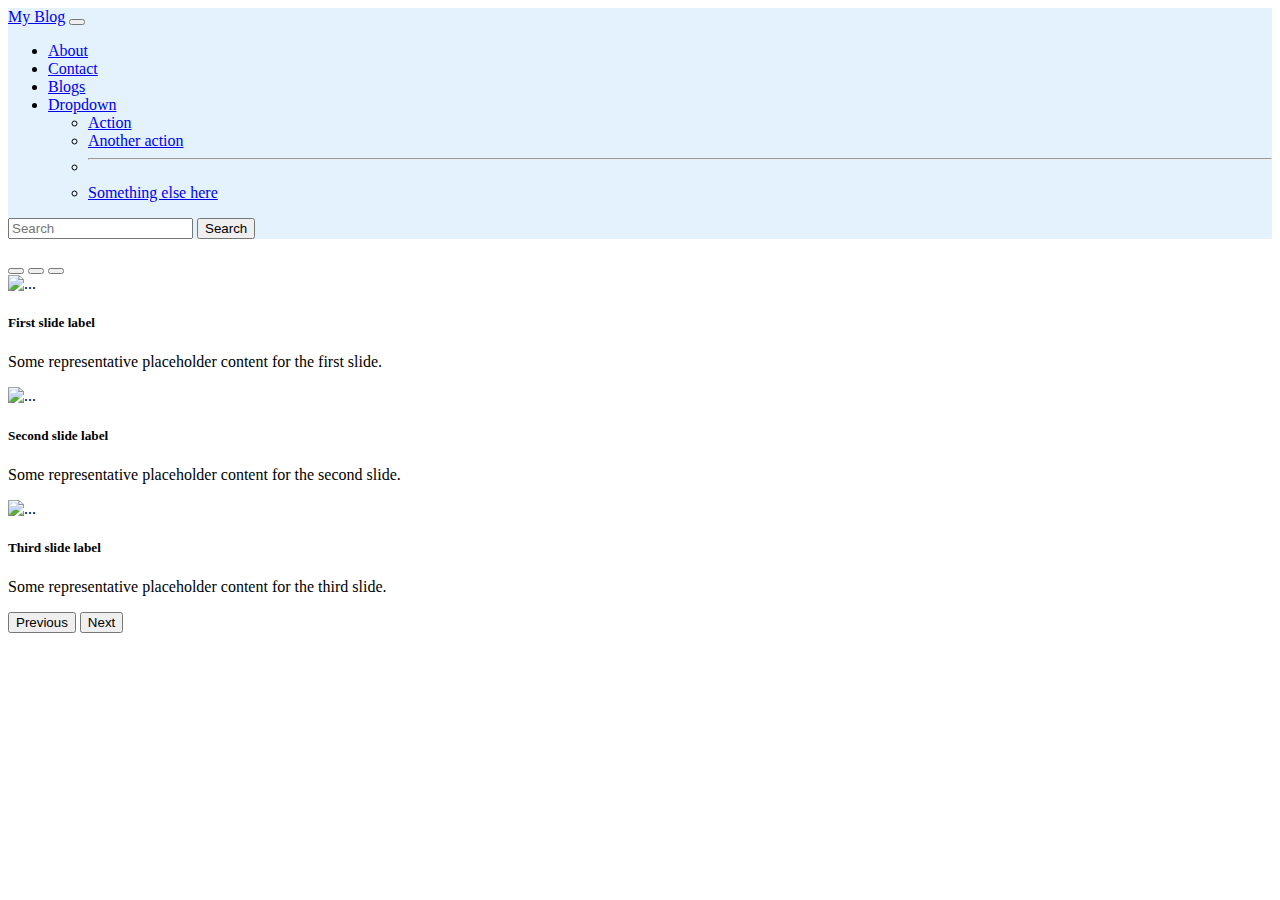
==== index.html @ caeb094b "Update index.html" ====
<!doctype html>
<html lang="en">
  <head>
    <meta charset="utf-8">
    <meta name="viewport" content="width=device-width, initial-scale=1">
    <title>Bootstrap demo</title>
    <link rel="stylesheet" href="./css/style.css">
    <link href="https://cdn.jsdelivr.net/npm/bootstrap@5.2.1/dist/css/bootstrap.min.css" rel="stylesheet" integrity="sha384-iYQeCzEYFbKjA/T2uDLTpkwGzCiq6soy8tYaI1GyVh/UjpbCx/TYkiZhlZB6+fzT" crossorigin="anonymous">
  </head>
  <body>
    <!----------------------NAVBAR-------------------
        <nav class="navbar bg-light">
        <div class="container-fluid">
          <a class="navbar-brand a-block" href="#">
            <img src="./img/blog-logo.png" alt="Logo" width="200" height="70" class="d-inline-block align-text-top">
          </a>
          <button class="navbar-toggler" type="button" data-bs-toggle="collapse" data-bs-target="#navbarSupportedContent" aria-controls="navbarSupportedContent" aria-expanded="false" aria-label="Toggle navigation">
            <span class="navbar-toggler-icon"></span>
          </button>
          <div class="collapse navbar-collapse" id="navbarSupportedContent">
            <ul class="navbar-nav me-auto mb-2 mb-lg-0">
              <li class="nav-item">
                <a class="nav-link active" aria-current="page" href="#">About</a>
              </li>
              <li class="nav-item">
                <a class="nav-link active" href="#">Contact</a>
              </li>
              <li class="nav-item">
                <a class="nav-link active" href="#">Contact</a>
              </li>
              <li class="nav-item dropdown">
                <a class="nav-link dropdown-toggle active" href="#" role="button" data-bs-toggle="dropdown" aria-expanded="false">
                  Dropdown
                </a>
                <ul class="dropdown-menu">
                  <li><a class="dropdown-item" href="#">Action</a></li>
                  <li><a class="dropdown-item" href="#">Another action</a></li>
                  <li><hr class="dropdown-divider"></li>
                  <li><a class="dropdown-item" href="#">Something else here</a></li>
                </ul>
              </li>
              
            </ul>
            <form class="d-flex" role="search">
              <input class="form-control me-2" type="search" placeholder="Search" aria-label="Search">
              <button class="btn btn-outline-success" type="submit">Search</button>
            </form>
          </div>
        </div>
      </nav>---->
    <!----------------------NAVBAR 2----------------------->
        <nav class="navbar" style="background-color: #e3f2fd;">
        <div class="container-fluid">
          <a class="navbar-brand" href="#">My Blog</a>
          <button class="navbar-toggler" type="button" data-bs-toggle="collapse" data-bs-target="#navbarSupportedContent" aria-controls="navbarSupportedContent" aria-expanded="false" aria-label="Toggle navigation">
            <span class="navbar-toggler-icon"></span>
          </button>
          <div class="collapse navbar-collapse" id="navbarSupportedContent">
            <ul class="navbar-nav me-auto mb-2 mb-lg-0">
              <li class="nav-item">
                <a class="nav-link active" aria-current="page" href="#">About</a>
              </li>
              <li class="nav-item">
                <a class="nav-link active" aria-current="page" href="#">Contact</a>
              </li>
              <li class="nav-item">
                <a class="nav-link active" aria-current="page" href="#">Blogs</a>
              </li>
              <!--DISABLED
              <li class="nav-item">
                <a class="nav-link disabled">Disabled</a>
              </li>-->
              <li class="nav-item dropdown">
                <a class="nav-link dropdown-toggle" href="#" role="button" data-bs-toggle="dropdown" aria-expanded="false">
                  Dropdown
                </a>
                <ul class="dropdown-menu">
                  <li><a class="dropdown-item" href="#">Action</a></li>
                  <li><a class="dropdown-item" href="#">Another action</a></li>
                  <li><hr class="dropdown-divider"></li>
                  <li><a class="dropdown-item" href="#">Something else here</a></li>
                </ul>
              </li>
            </ul>
            <form class="d-flex" role="search">
              <input class="form-control me-2" type="search" placeholder="Search" aria-label="Search">
              <button class="btn btn-outline-success" type="submit">Search</button>
            </form>
          </div>
        </div>
      </nav>

      <!----------------------CAROUSEL----------------------->
      <br>
      <div id="carouselExampleDark" class="carousel rounded " data-bs-ride="carousel">
        <div class="carousel-indicators w-60 rounded">
          <button type="button" data-bs-target="#carouselExampleDark" data-bs-slide-to="0" class="active" aria-current="true" aria-label="Slide 1"></button>
          <button type="button" data-bs-target="#carouselExampleDark" data-bs-slide-to="1" aria-label="Slide 2"></button>
          <button type="button" data-bs-target="#carouselExampleDark" data-bs-slide-to="2" aria-label="Slide 3"></button>
        </div>
        <div class="carousel-inner rounded-pill">
          <div class="carousel-item active" data-bs-interval="10000">
            <img src="https://images.unsplash.com/photo-1661961112835-ca6f5811d2af?ixlib=rb-1.2.1&ixid=MnwxMjA3fDF8MHxwaG90by1wYWdlfHx8fGVufDB8fHx8&auto=format&fit=crop&w=1172&q=80" class="d-block " width="100%" height="700px" alt="...">
            <div class="carousel-caption d-none d-md-block">
              <h5>First slide label</h5>
              <p>Some representative placeholder content for the first slide.</p>
            </div>
          </div>
          <div class="carousel-item" data-bs-interval="2000">
            <img src="https://images.unsplash.com/photo-1661961112951-f2bfd1f253ce?ixlib=rb-1.2.1&ixid=MnwxMjA3fDF8MHxwaG90by1wYWdlfHx8fGVufDB8fHx8&auto=format&fit=crop&w=1172&q=80" class="d-block" width="100%" height="700px" alt="...">
            <div class="carousel-caption d-none d-md-block">
              <h5>Second slide label</h5>
              <p>Some representative placeholder content for the second slide.</p>
            </div>
          </div>
          <div class="carousel-item">
            <img src="https://images.unsplash.com/photo-1648737155328-0c0012cf2f20?ixlib=rb-1.2.1&ixid=MnwxMjA3fDB8MHxwaG90by1wYWdlfHx8fGVufDB8fHx8&auto=format&fit=crop&w=1170&q=80" class="d-block" width="100%" height="700px" alt="...">
            <div class="carousel-caption d-none d-md-block">
              <h5>Third slide label</h5>
              <p>Some representative placeholder content for the third slide.</p>
            </div>
          </div>
        </div>
        <button class="carousel-control-prev" type="button" data-bs-target="#carouselExampleDark" data-bs-slide="prev">
          <span class="carousel-control-prev-icon" aria-hidden="true"></span>
          <span class="visually-hidden">Previous</span>
        </button>
        <button class="carousel-control-next" type="button" data-bs-target="#carouselExampleDark" data-bs-slide="next">
          <span class="carousel-control-next-icon" aria-hidden="true"></span>
          <span class="visually-hidden">Next</span>
        </button>
      </div>
      
    <script src="https://cdn.jsdelivr.net/npm/bootstrap@5.2.1/dist/js/bootstrap.bundle.min.js" integrity="sha384-u1OknCvxWvY5kfmNBILK2hRnQC3Pr17a+RTT6rIHI7NnikvbZlHgTPOOmMi466C8" crossorigin="anonymous"></script>
  </body>
</html>
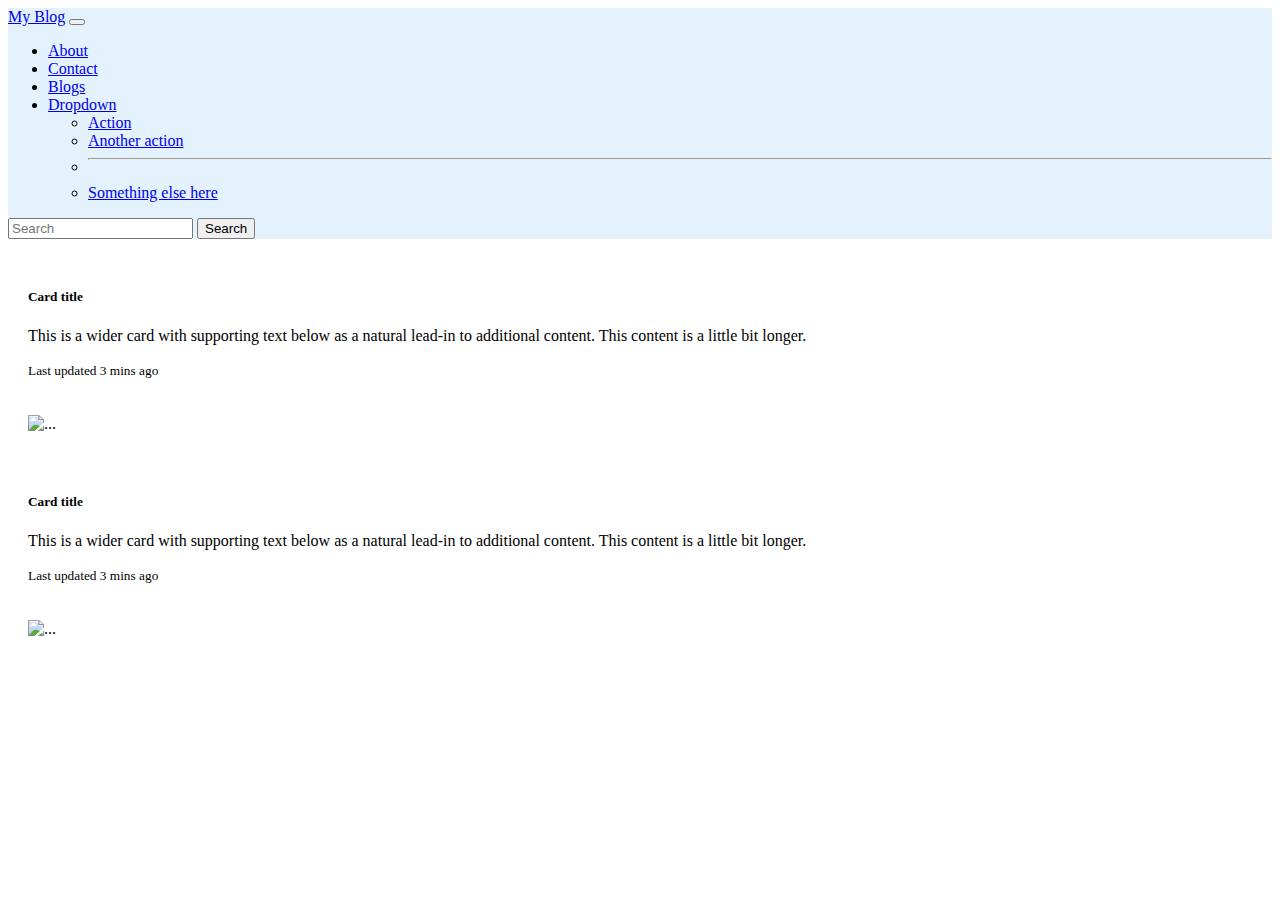
==== commit f81be62f: "Update 2.0" ====
--- a/index.html
+++ b/index.html
@@ -90,46 +90,29 @@
         </div>
       </nav>
 
-      <!----------------------CAROUSEL----------------------->
+      <!----------------------CARD----------------------->
       <br>
-      <div id="carouselExampleDark" class="carousel rounded " data-bs-ride="carousel">
-        <div class="carousel-indicators w-60 rounded">
-          <button type="button" data-bs-target="#carouselExampleDark" data-bs-slide-to="0" class="active" aria-current="true" aria-label="Slide 1"></button>
-          <button type="button" data-bs-target="#carouselExampleDark" data-bs-slide-to="1" aria-label="Slide 2"></button>
-          <button type="button" data-bs-target="#carouselExampleDark" data-bs-slide-to="2" aria-label="Slide 3"></button>
-        </div>
-        <div class="carousel-inner rounded-pill">
-          <div class="carousel-item active" data-bs-interval="10000">
-            <img src="https://images.unsplash.com/photo-1661961112835-ca6f5811d2af?ixlib=rb-1.2.1&ixid=MnwxMjA3fDF8MHxwaG90by1wYWdlfHx8fGVufDB8fHx8&auto=format&fit=crop&w=1172&q=80" class="d-block " width="100%" height="700px" alt="...">
-            <div class="carousel-caption d-none d-md-block">
-              <h5>First slide label</h5>
-              <p>Some representative placeholder content for the first slide.</p>
+     
+      <div class="post-grid">
+        <div class="card" style="max-width: 1200px;">
+            <div class="card-body">
+              <h5 class="card-title">Card title</h5>
+              <p class="card-text">This is a wider card with supporting text below as a natural lead-in to additional content. This content is a little bit longer.</p>
+              <p class="card-text"><small class="text-muted">Last updated 3 mins ago</small></p>
             </div>
-          </div>
-          <div class="carousel-item" data-bs-interval="2000">
-            <img src="https://images.unsplash.com/photo-1661961112951-f2bfd1f253ce?ixlib=rb-1.2.1&ixid=MnwxMjA3fDF8MHxwaG90by1wYWdlfHx8fGVufDB8fHx8&auto=format&fit=crop&w=1172&q=80" class="d-block" width="100%" height="700px" alt="...">
-            <div class="carousel-caption d-none d-md-block">
-              <h5>Second slide label</h5>
-              <p>Some representative placeholder content for the second slide.</p>
+            <img src="https://images.unsplash.com/photo-1661961112835-ca6f5811d2af?ixlib=rb-1.2.1&ixid=MnwxMjA3fDF8MHxwaG90by1wYWdlfHx8fGVufDB8fHx8&auto=format&fit=crop&w=1172&q=80" class="card-img-bottom" alt="...">
+      </div>
+      <br>
+          <div class="card" style="max-width: 1200px;">
+            <div class="card-body">
+              <h5 class="card-title">Card title</h5>
+              <p class="card-text">This is a wider card with supporting text below as a natural lead-in to additional content. This content is a little bit longer.</p>
+              <p class="card-text"><small class="text-muted">Last updated 3 mins ago</small></p>
             </div>
-          </div>
-          <div class="carousel-item">
-            <img src="https://images.unsplash.com/photo-1648737155328-0c0012cf2f20?ixlib=rb-1.2.1&ixid=MnwxMjA3fDB8MHxwaG90by1wYWdlfHx8fGVufDB8fHx8&auto=format&fit=crop&w=1170&q=80" class="d-block" width="100%" height="700px" alt="...">
-            <div class="carousel-caption d-none d-md-block">
-              <h5>Third slide label</h5>
-              <p>Some representative placeholder content for the third slide.</p>
-            </div>
-          </div>
-        </div>
-        <button class="carousel-control-prev" type="button" data-bs-target="#carouselExampleDark" data-bs-slide="prev">
-          <span class="carousel-control-prev-icon" aria-hidden="true"></span>
-          <span class="visually-hidden">Previous</span>
-        </button>
-        <button class="carousel-control-next" type="button" data-bs-target="#carouselExampleDark" data-bs-slide="next">
-          <span class="carousel-control-next-icon" aria-hidden="true"></span>
-          <span class="visually-hidden">Next</span>
-        </button>
+            <img src="https://images.unsplash.com/photo-1661961112835-ca6f5811d2af?ixlib=rb-1.2.1&ixid=MnwxMjA3fDF8MHxwaG90by1wYWdlfHx8fGVufDB8fHx8&auto=format&fit=crop&w=1172&q=80" class="card-img-bottom" alt="...">
       </div>
+      </div>
+      
       
     <script src="https://cdn.jsdelivr.net/npm/bootstrap@5.2.1/dist/js/bootstrap.bundle.min.js" integrity="sha384-u1OknCvxWvY5kfmNBILK2hRnQC3Pr17a+RTT6rIHI7NnikvbZlHgTPOOmMi466C8" crossorigin="anonymous"></script>
   </body>
--- a/css/style.css
+++ b/css/style.css
@@ -0,0 +1,16 @@
+
+.card-content {
+    display: flex;
+    padding: 10px 30px;
+    justify-content: space-between;
+    /* align-items: flex-end; */
+}
+.card div,img{
+    max-width: 1200px;
+    padding: 10px;
+    display: block;
+}
+.post-grid{
+    padding-left: 10px;
+    padding-right: 10px;
+}